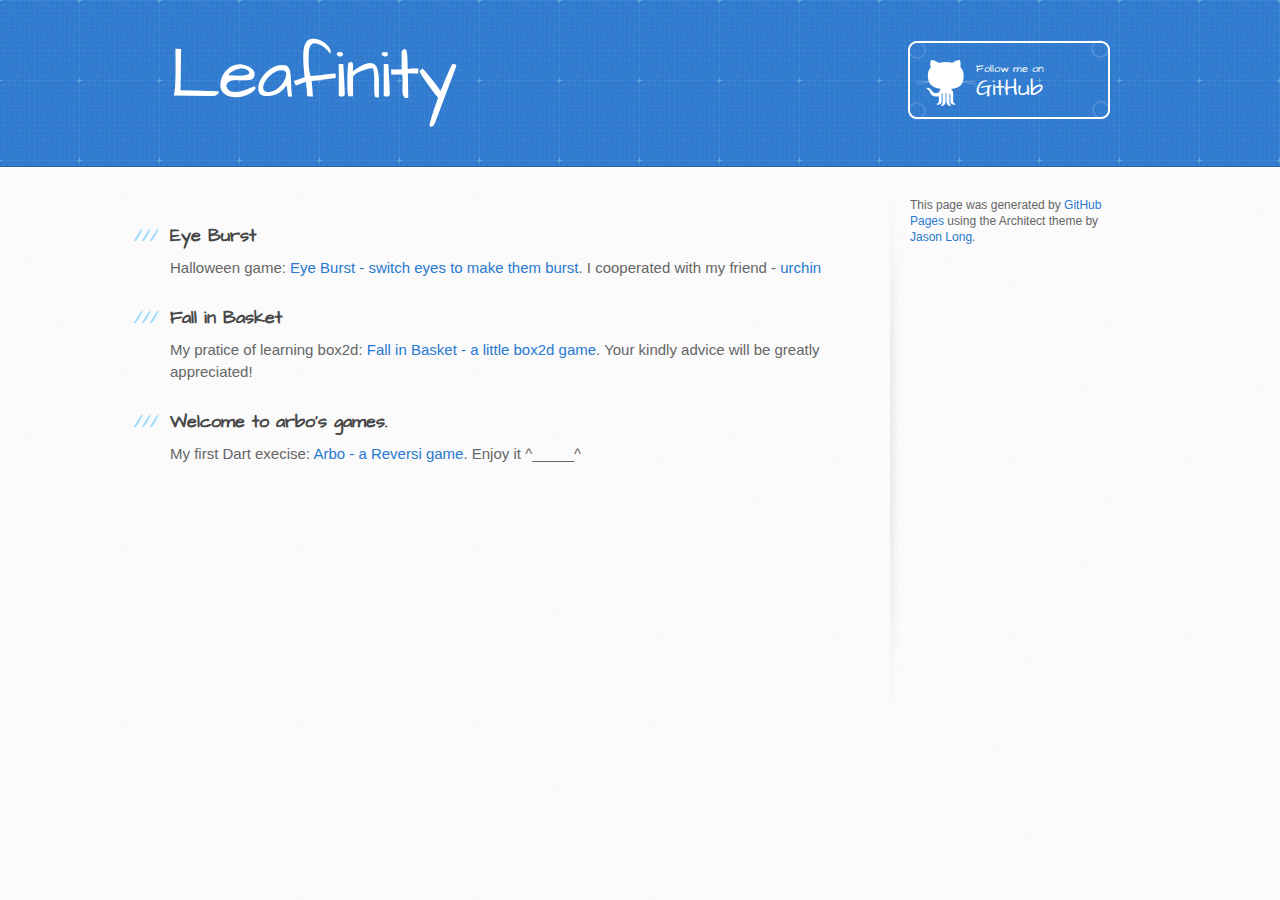
==== index.html @ 0038af50 "order" ====
<!DOCTYPE html>
<html>
  <head>
    <meta charset='utf-8'>
    <meta http-equiv="X-UA-Compatible" content="chrome=1">
    <meta name="viewport" content="width=device-width, initial-scale=1, maximum-scale=1">
    <link href='https://fonts.googleapis.com/css?family=Architects+Daughter' rel='stylesheet' type='text/css'>
    <link rel="stylesheet" type="text/css" href="stylesheets/stylesheet.css" media="screen" />
    <link rel="stylesheet" type="text/css" href="stylesheets/pygment_trac.css" media="screen" />
    <link rel="stylesheet" type="text/css" href="stylesheets/print.css" media="print" />

    <!--[if lt IE 9]>
    <script src="//html5shiv.googlecode.com/svn/trunk/html5.js"></script>
    <![endif]-->

    <title>Leafinity</title>
  </head>

  <body>
    <header>
      <div class="inner">
        <h1>Leafinity</h1>
        <h2></h2>
        <a href="https://github.com/leafinity" class="button"><small>Follow me on</small>GitHub</a>
      </div>
    </header>

    <div id="content-wrapper">
      <div class="inner clearfix">
        <section id="main-content">
          <h3>
            <a name="Welcome to Arbo" class="anchor" href="/box2dTest/"><span class="octicon octicon-link"></span></a>Eye Burst
          </h3>
          <p>Halloween game: <a href="/eyeBurst/">Eye Burst - switch eyes to make them burst</a>. I cooperated with my friend - <a href="https://github.com/urchinfinity">urchin</a></p>
          
          <h3>
            <a name="Welcome to Arbo" class="anchor" href="/box2dTest/"><span class="octicon octicon-link"></span></a>Fall in Basket
          </h3>
          <p>My pratice of learning box2d: <a href="/box2dTest/">Fall in Basket - a little box2d game</a>. Your kindly advice will be greatly appreciated!</p>

          <h3>
            <a name="Welcome to Arbo" class="anchor" href="/arbo/"><span class="octicon octicon-link"></span></a>Welcome to arbo's games.
          </h3>
          <p>My first Dart execise: <a href="/arbo/">Arbo - a Reversi game</a>.  Enjoy it ^_____^</p>


        </section>

        <aside id="sidebar">
          <p>This page was generated by <a href="pages.github.com">GitHub Pages</a> using the Architect theme by <a href="https://twitter.com/jasonlong">Jason Long</a>.</p>
        </aside>
      </div>
    </div>

            <script type="text/javascript">
            var gaJsHost = (("https:" == document.location.protocol) ? "https://ssl." : "http://www.");
            document.write(unescape("%3Cscript src='" + gaJsHost + "google-analytics.com/ga.js' type='text/javascript'%3E%3C/script%3E"));
          </script>
          <script type="text/javascript">
            try {
              var pageTracker = _gat._getTracker("UA-42814280-1");
            pageTracker._trackPageview();
            } catch(err) {}
          </script>

  </body>
</html>
---- stylesheets/stylesheet.css ----
/* http://meyerweb.com/eric/tools/css/reset/ 
   v2.0 | 20110126
   License: none (public domain)
*/
html, body, div, span, applet, object, iframe,
h1, h2, h3, h4, h5, h6, p, blockquote, pre,
a, abbr, acronym, address, big, cite, code,
del, dfn, em, img, ins, kbd, q, s, samp,
small, strike, strong, sub, sup, tt, var,
b, u, i, center,
dl, dt, dd, ol, ul, li,
fieldset, form, label, legend,
table, caption, tbody, tfoot, thead, tr, th, td,
article, aside, canvas, details, embed, 
figure, figcaption, footer, header, hgroup, 
menu, nav, output, ruby, section, summary,
time, mark, audio, video {
	margin: 0;
	padding: 0;
	border: 0;
	font-size: 100%;
	font: inherit;
	vertical-align: baseline;
}
/* HTML5 display-role reset for older browsers */
article, aside, details, figcaption, figure, 
footer, header, hgroup, menu, nav, section {
	display: block;
}
body {
	line-height: 1;
}
ol, ul {
	list-style: none;
}
blockquote, q {
	quotes: none;
}
blockquote:before, blockquote:after,
q:before, q:after {
	content: '';
	content: none;
}
table {
	border-collapse: collapse;
	border-spacing: 0;
}

/* LAYOUT STYLES */
body {
  font-size: 15px;
  line-height: 1.5; 
  background: #fafafa url(../images/body-bg.jpg) 0 0 repeat;
  font-family: 'Helvetica Neue', Helvetica, Arial, serif;
  font-weight: 400;
  color: #666;
}

a {
  color: #2879d0;
}
a:hover {
  color: #a3ccff;
}

header {
  padding-top: 40px;
  padding-bottom: 40px;
  font-family: 'Architects Daughter', 'Helvetica Neue', Helvetica, Arial, serif; 
  background: #2e7bcf url(../images/header-bg.jpg) 0 0 repeat-x;
  border-bottom: solid 1px #275da1;
}

header h1 {
  letter-spacing: -1px;
  font-size: 72px;
  color: #fff;
  line-height: 1;
  margin-bottom: 0.2em;
  width: 540px;
}

header h2 {
  font-size: 26px;
  color: #9ddcff;
  font-weight: normal;
  line-height: 1.3;
  width: 540px;
  letter-spacing: 0;
}

.inner {
  position: relative;
  width: 940px;
  margin: 0 auto;
}

#content-wrapper {
  border-top: solid 1px #fff;
  padding-top: 30px;
}

#main-content {
  width: 690px;
  float: left;
}

#main-content img {
  max-width: 100%;
}

aside#sidebar {
  width: 200px;
  padding-left: 20px;
  min-height: 504px;
  float: right;
  background: transparent url(../images/sidebar-bg.jpg) 0 0 no-repeat;
  font-size: 12px;
  line-height: 1.3;
}

aside#sidebar p.repo-owner,
aside#sidebar p.repo-owner a {
  font-weight: bold;
}

#downloads {
  margin-bottom: 40px;
}

a.button {
  width: 134px;
  height: 58px;
  line-height: 1.2;
  font-size: 23px;
  color: #fff;
  padding-left: 68px;
  padding-top: 22px;
  font-family: 'Architects Daughter', 'Helvetica Neue', Helvetica, Arial, serif; 
}
a.button small {
  display: block;
  font-size: 11px;
}
header a.button {
  position: absolute;
  right: 0;
  top: 0;
  background: transparent url(../images/github-button.png) 0 0 no-repeat;
}
aside a.button {
  width: 138px;
  padding-left: 64px;
  display: block;
  background: transparent url(../images/download-button.png) 0 0 no-repeat;
  margin-bottom: 20px;
  font-size: 21px;
}

code, pre {
  font-family: Monaco, "Bitstream Vera Sans Mono", "Lucida Console", Terminal, monospace;
  color: #222;
  margin-bottom: 30px;
  font-size: 13px;
}

code {
  background-color: #f2f8fc;
  border: solid 1px #dbe7f3;
  padding: 0 3px;
}

pre {
  padding: 20px;
  background: #fff;
  text-shadow: none;
  overflow: auto;
  border: solid 1px #f2f2f2;
}
pre code {
  color: #2879d0;
  background-color: #fff;
  border: none;
  padding: 0;
}

ul, ol, dl {
  margin-bottom: 20px;
}


/* COMMON STYLES */

hr {
  height: 1px;
  line-height: 1px;
  margin-top: 1em;
  padding-bottom: 1em;
  border: none;
  background: transparent url('../images/hr.png') 0 0 no-repeat;
}

table {
  width: 100%;
  border: 1px solid #ebebeb;
}

th {
  font-weight: 500;
}

td {
  border: 1px solid #ebebeb;
  text-align: center; 
  font-weight: 300;
}

form {
  background: #f2f2f2;
  padding: 20px;
  
}


/* GENERAL ELEMENT TYPE STYLES */

#main-content h1 {
  font-family: 'Architects Daughter', 'Helvetica Neue', Helvetica, Arial, serif; 
  font-size: 2.8em;
  letter-spacing: -1px;
  color: #474747;
} 

#main-content h1:before {
  content: "/";
  color: #9ddcff;
  padding-right: 0.3em;
  margin-left: -0.9em;
}

#main-content h2 {
  font-family: 'Architects Daughter', 'Helvetica Neue', Helvetica, Arial, serif; 
  font-size: 22px;
  font-weight: bold;
  margin-bottom: 8px;
  color: #474747;
} 
#main-content h2:before {
  content: "//";
  color: #9ddcff;
  padding-right: 0.3em;
  margin-left: -1.5em;
}

#main-content h3 {
  font-family: 'Architects Daughter', 'Helvetica Neue', Helvetica, Arial, serif; 
  font-size: 18px;
  font-weight: bold;
  margin-top: 24px;
  margin-bottom: 8px;
  color: #474747;
} 
 
#main-content h3:before {
  content: "///";
  color: #9ddcff;
  padding-right: 0.3em;
  margin-left: -2em;
}

#main-content h4 {
  font-family: 'Architects Daughter', 'Helvetica Neue', Helvetica, Arial, serif; 
  font-size: 15px;
  font-weight: bold;
  color: #474747;
} 

h4:before {
  content: "////";
  color: #9ddcff;
  padding-right: 0.3em;
  margin-left: -2.8em;
}

#main-content h5 {
  font-family: 'Architects Daughter', 'Helvetica Neue', Helvetica, Arial, serif; 
  font-size: 14px;
  color: #474747;
} 
h5:before {
  content: "/////";
  color: #9ddcff;
  padding-right: 0.3em;
  margin-left: -3.2em;
}

#main-content h6 {
  font-family: 'Architects Daughter', 'Helvetica Neue', Helvetica, Arial, serif; 
  font-size: .8em;
  color: #474747;
} 
h6:before {
  content: "//////";
  color: #9ddcff;
  padding-right: 0.3em;
  margin-left: -3.7em;
}

p {
  margin-bottom: 20px;
}
 
a {
  text-decoration: none;
}

p a {
  font-weight: 400;
}

blockquote {
  font-size: 1.6em;
  border-left: 10px solid #e9e9e9;
  margin-bottom: 20px;
  padding: 0 0 0 30px;
}

ul li {
  list-style: disc inside;
  padding-left: 20px;
}

ol li {
  list-style: decimal inside;
  padding-left: 3px;
}

dl dd {
  font-style: italic;
  font-weight: 100;
}

footer {
  background: transparent url('../images/hr.png') 0 0 no-repeat;
  margin-top: 40px;
  padding-top: 20px;
  padding-bottom: 30px;
  font-size: 13px;
  color: #aaa;
}

footer a {
  color: #666;
}
footer a:hover {
  color: #444;
}

/* MISC */
.clearfix:after {
  clear: both;
  content: '.';
  display: block;
  visibility: hidden;
  height: 0;
}

.clearfix {display: inline-block;}
* html .clearfix {height: 1%;}
.clearfix {display: block;}

/* #Media Queries
================================================== */

/* Smaller than standard 960 (devices and browsers) */
@media only screen and (max-width: 959px) {}

/* Tablet Portrait size to standard 960 (devices and browsers) */
@media only screen and (min-width: 768px) and (max-width: 959px) {
  .inner {
    width: 740px;
  }
  header h1, header h2 {
    width: 340px;
  }
  header h1 {
    font-size: 60px;
  }
  header h2 {
    font-size: 30px;
  }
  #main-content {
    width: 490px;
  }
  #main-content h1:before,
  #main-content h2:before,
  #main-content h3:before,
  #main-content h4:before,
  #main-content h5:before,
  #main-content h6:before {
    content: none;
    padding-right: 0;
    margin-left: 0;
  }
}

/* All Mobile Sizes (devices and browser) */
@media only screen and (max-width: 767px) {
  .inner {
    width: 93%;
  }
  header {
    padding: 20px 0;
  }
  header .inner {
    position: relative;
  }
  header h1, header h2 {
    width: 100%;
  }
  header h1 {
    font-size: 48px;
  }
  header h2 {
    font-size: 24px;
  }
  header a.button {
    background-image: none;
    width: auto;
    height: auto;
    display: inline-block;
    margin-top: 15px;
    padding: 5px 10px;
    position: relative;
    text-align: center;
    font-size: 13px;
    line-height: 1;
    background-color: #9ddcff;
    color: #2879d0;
    -moz-border-radius: 5px;
    -webkit-border-radius: 5px;                     
    border-radius: 5px;    
  }
  header a.button small {
    font-size: 13px;
    display: inline;
  }
  #main-content,
  aside#sidebar {
    float: none;
    width: 100% ! important;
  }
  aside#sidebar {
    background-image: none;
    margin-top: 20px;
    border-top: solid 1px #ddd;
    padding: 20px 0;
    min-height: 0;
  }
  aside#sidebar a.button {
    display: none;
  }
  #main-content h1:before,
  #main-content h2:before,
  #main-content h3:before,
  #main-content h4:before,
  #main-content h5:before,
  #main-content h6:before {
    content: none;
    padding-right: 0;
    margin-left: 0;
  }
}

/* Mobile Landscape Size to Tablet Portrait (devices and browsers) */
@media only screen and (min-width: 480px) and (max-width: 767px) {}

/* Mobile Portrait Size to Mobile Landscape Size (devices and browsers) */
@media only screen and (max-width: 479px) {}
---- stylesheets/pygment_trac.css ----
.highlight  { background: #ffffff; }
.highlight .c { color: #999988; font-style: italic } /* Comment */
.highlight .err { color: #a61717; background-color: #e3d2d2 } /* Error */
.highlight .k { font-weight: bold } /* Keyword */
.highlight .o { font-weight: bold } /* Operator */
.highlight .cm { color: #999988; font-style: italic } /* Comment.Multiline */
.highlight .cp { color: #999999; font-weight: bold } /* Comment.Preproc */
.highlight .c1 { color: #999988; font-style: italic } /* Comment.Single */
.highlight .cs { color: #999999; font-weight: bold; font-style: italic } /* Comment.Special */
.highlight .gd { color: #000000; background-color: #ffdddd } /* Generic.Deleted */
.highlight .gd .x { color: #000000; background-color: #ffaaaa } /* Generic.Deleted.Specific */
.highlight .ge { font-style: italic } /* Generic.Emph */
.highlight .gr { color: #aa0000 } /* Generic.Error */
.highlight .gh { color: #999999 } /* Generic.Heading */
.highlight .gi { color: #000000; background-color: #ddffdd } /* Generic.Inserted */
.highlight .gi .x { color: #000000; background-color: #aaffaa } /* Generic.Inserted.Specific */
.highlight .go { color: #888888 } /* Generic.Output */
.highlight .gp { color: #555555 } /* Generic.Prompt */
.highlight .gs { font-weight: bold } /* Generic.Strong */
.highlight .gu { color: #800080; font-weight: bold; } /* Generic.Subheading */
.highlight .gt { color: #aa0000 } /* Generic.Traceback */
.highlight .kc { font-weight: bold } /* Keyword.Constant */
.highlight .kd { font-weight: bold } /* Keyword.Declaration */
.highlight .kn { font-weight: bold } /* Keyword.Namespace */
.highlight .kp { font-weight: bold } /* Keyword.Pseudo */
.highlight .kr { font-weight: bold } /* Keyword.Reserved */
.highlight .kt { color: #445588; font-weight: bold } /* Keyword.Type */
.highlight .m { color: #009999 } /* Literal.Number */
.highlight .s { color: #d14 } /* Literal.String */
.highlight .na { color: #008080 } /* Name.Attribute */
.highlight .nb { color: #0086B3 } /* Name.Builtin */
.highlight .nc { color: #445588; font-weight: bold } /* Name.Class */
.highlight .no { color: #008080 } /* Name.Constant */
.highlight .ni { color: #800080 } /* Name.Entity */
.highlight .ne { color: #990000; font-weight: bold } /* Name.Exception */
.highlight .nf { color: #990000; font-weight: bold } /* Name.Function */
.highlight .nn { color: #555555 } /* Name.Namespace */
.highlight .nt { color: #000080 } /* Name.Tag */
.highlight .nv { color: #008080 } /* Name.Variable */
.highlight .ow { font-weight: bold } /* Operator.Word */
.highlight .w { color: #bbbbbb } /* Text.Whitespace */
.highlight .mf { color: #009999 } /* Literal.Number.Float */
.highlight .mh { color: #009999 } /* Literal.Number.Hex */
.highlight .mi { color: #009999 } /* Literal.Number.Integer */
.highlight .mo { color: #009999 } /* Literal.Number.Oct */
.highlight .sb { color: #d14 } /* Literal.String.Backtick */
.highlight .sc { color: #d14 } /* Literal.String.Char */
.highlight .sd { color: #d14 } /* Literal.String.Doc */
.highlight .s2 { color: #d14 } /* Literal.String.Double */
.highlight .se { color: #d14 } /* Literal.String.Escape */
.highlight .sh { color: #d14 } /* Literal.String.Heredoc */
.highlight .si { color: #d14 } /* Literal.String.Interpol */
.highlight .sx { color: #d14 } /* Literal.String.Other */
.highlight .sr { color: #009926 } /* Literal.String.Regex */
.highlight .s1 { color: #d14 } /* Literal.String.Single */
.highlight .ss { color: #990073 } /* Literal.String.Symbol */
.highlight .bp { color: #999999 } /* Name.Builtin.Pseudo */
.highlight .vc { color: #008080 } /* Name.Variable.Class */
.highlight .vg { color: #008080 } /* Name.Variable.Global */
.highlight .vi { color: #008080 } /* Name.Variable.Instance */
.highlight .il { color: #009999 } /* Literal.Number.Integer.Long */

.type-csharp .highlight .k { color: #0000FF }
.type-csharp .highlight .kt { color: #0000FF }
.type-csharp .highlight .nf { color: #000000; font-weight: normal }
.type-csharp .highlight .nc { color: #2B91AF }
.type-csharp .highlight .nn { color: #000000 }
.type-csharp .highlight .s { color: #A31515 }
.type-csharp .highlight .sc { color: #A31515 }
---- stylesheets/print.css ----
html, body, div, span, applet, object, iframe,
h1, h2, h3, h4, h5, h6, p, blockquote, pre,
a, abbr, acronym, address, big, cite, code,
del, dfn, em, img, ins, kbd, q, s, samp,
small, strike, strong, sub, sup, tt, var,
b, u, i, center,
dl, dt, dd, ol, ul, li,
fieldset, form, label, legend,
table, caption, tbody, tfoot, thead, tr, th, td,
article, aside, canvas, details, embed, 
figure, figcaption, footer, header, hgroup, 
menu, nav, output, ruby, section, summary,
time, mark, audio, video {
  margin: 0;
  padding: 0;
  border: 0;
  font-size: 100%;
  font: inherit;
  vertical-align: baseline;
}
/* HTML5 display-role reset for older browsers */
article, aside, details, figcaption, figure, 
footer, header, hgroup, menu, nav, section {
  display: block;
}
body {
  line-height: 1;
}
ol, ul {
  list-style: none;
}
blockquote, q {
  quotes: none;
}
blockquote:before, blockquote:after,
q:before, q:after {
  content: '';
  content: none;
}
table {
  border-collapse: collapse;
  border-spacing: 0;
}
body {
  font-size: 13px;
  line-height: 1.5; 
  font-family: 'Helvetica Neue', Helvetica, Arial, serif;
  color: #000;
}

a {
  color: #d5000d;
  font-weight: bold;
}

header {
  padding-top: 35px;
  padding-bottom: 10px;
}

header h1 {
  font-weight: bold;
  letter-spacing: -1px;
  font-size: 48px;
  color: #303030;
  line-height: 1.2;
}

header h2 {
  letter-spacing: -1px;
  font-size: 24px;
  color: #aaa;
  font-weight: normal;
  line-height: 1.3;
}
#downloads {
  display: none;
}
#main_content {
  padding-top: 20px;
}

code, pre {
  font-family: Monaco, "Bitstream Vera Sans Mono", "Lucida Console", Terminal;
  color: #222;
  margin-bottom: 30px;
  font-size: 12px;
}

code {
  padding: 0 3px;
}

pre {
  border: solid 1px #ddd;
  padding: 20px;
  overflow: auto;
}
pre code {
  padding: 0;
}

ul, ol, dl {
  margin-bottom: 20px;
}


/* COMMON STYLES */

table {
  width: 100%;
  border: 1px solid #ebebeb;
}

th {
  font-weight: 500;
}

td {
  border: 1px solid #ebebeb;
  text-align: center; 
  font-weight: 300;
}

form {
  background: #f2f2f2;
  padding: 20px;
  
}


/* GENERAL ELEMENT TYPE STYLES */

h1 {
  font-size: 2.8em;
} 

h2 {
  font-size: 22px;
  font-weight: bold;
  color: #303030;
  margin-bottom: 8px;
} 

h3 {
  color: #d5000d;
  font-size: 18px;
  font-weight: bold;
  margin-bottom: 8px;
} 
 
h4 {
  font-size: 16px;
  color: #303030;
  font-weight: bold;
} 

h5 {
  font-size: 1em;
  color: #303030;
} 

h6 {
  font-size: .8em;
  color: #303030;
} 

p {
  font-weight: 300;
  margin-bottom: 20px;
}
 
a {
  text-decoration: none;
}

p a {
  font-weight: 400;
}

blockquote {
  font-size: 1.6em;
  border-left: 10px solid #e9e9e9;
  margin-bottom: 20px;
  padding: 0 0 0 30px;
}

ul li {
  list-style: disc inside;
  padding-left: 20px;
}

ol li {
  list-style: decimal inside;
  padding-left: 3px;
}

dl dd {
  font-style: italic;
  font-weight: 100;
}

footer {
  margin-top: 40px;
  padding-top: 20px;
  padding-bottom: 30px;
  font-size: 13px;
  color: #aaa;
}

footer a {
  color: #666;
}

/* MISC */
.clearfix:after {
  clear: both;
  content: '.';
  display: block;
  visibility: hidden;
  height: 0;
}

.clearfix {display: inline-block;}
* html .clearfix {height: 1%;}
.clearfix {display: block;}
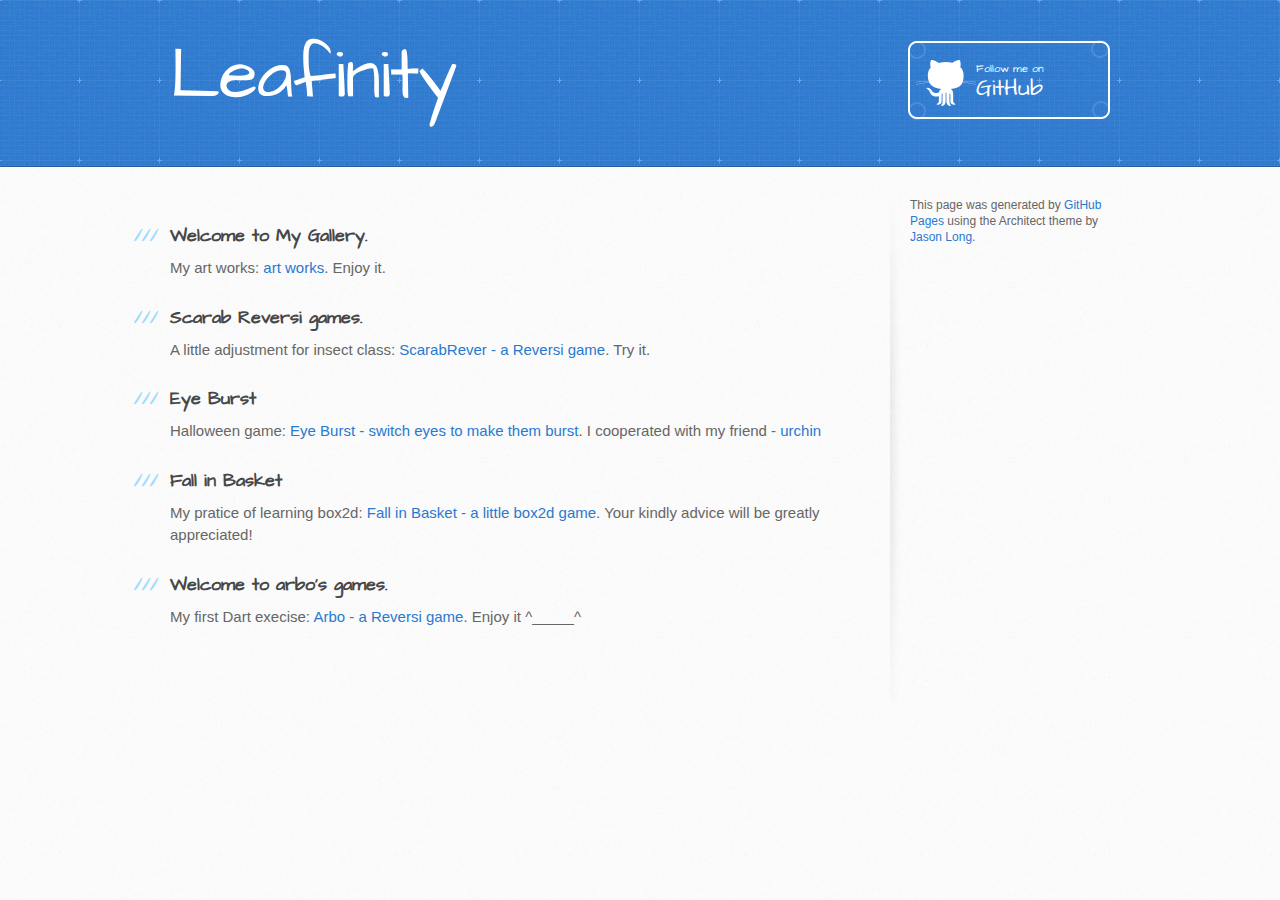
==== commit 54f6dfa3: "add links: scarab, art" ====
--- a/index.html
+++ b/index.html
@@ -28,6 +28,16 @@
     <div id="content-wrapper">
       <div class="inner clearfix">
         <section id="main-content">
+          <h3>
+            <a name="Welcome to Arbo" class="anchor" href="/arbo/"><span class="octicon octicon-link"></span></a>Welcome to My Gallery.
+          </h3>
+          <p>My art works: <a href="/arbo/">art works</a>.  Enjoy it.</p>
+          
+          <h3>
+            <a name="Welcome to Arbo" class="anchor" href="/scarabRever/"><span class="octicon octicon-link"></span></a>Scarab Reversi games.
+          </h3>
+          <p>A little adjustment for insect class: <a href="/scarabRever/">ScarabRever - a Reversi game</a>. Try it.</p>
+
           <h3>
             <a name="Welcome to Arbo" class="anchor" href="/box2dTest/"><span class="octicon octicon-link"></span></a>Eye Burst
           </h3>
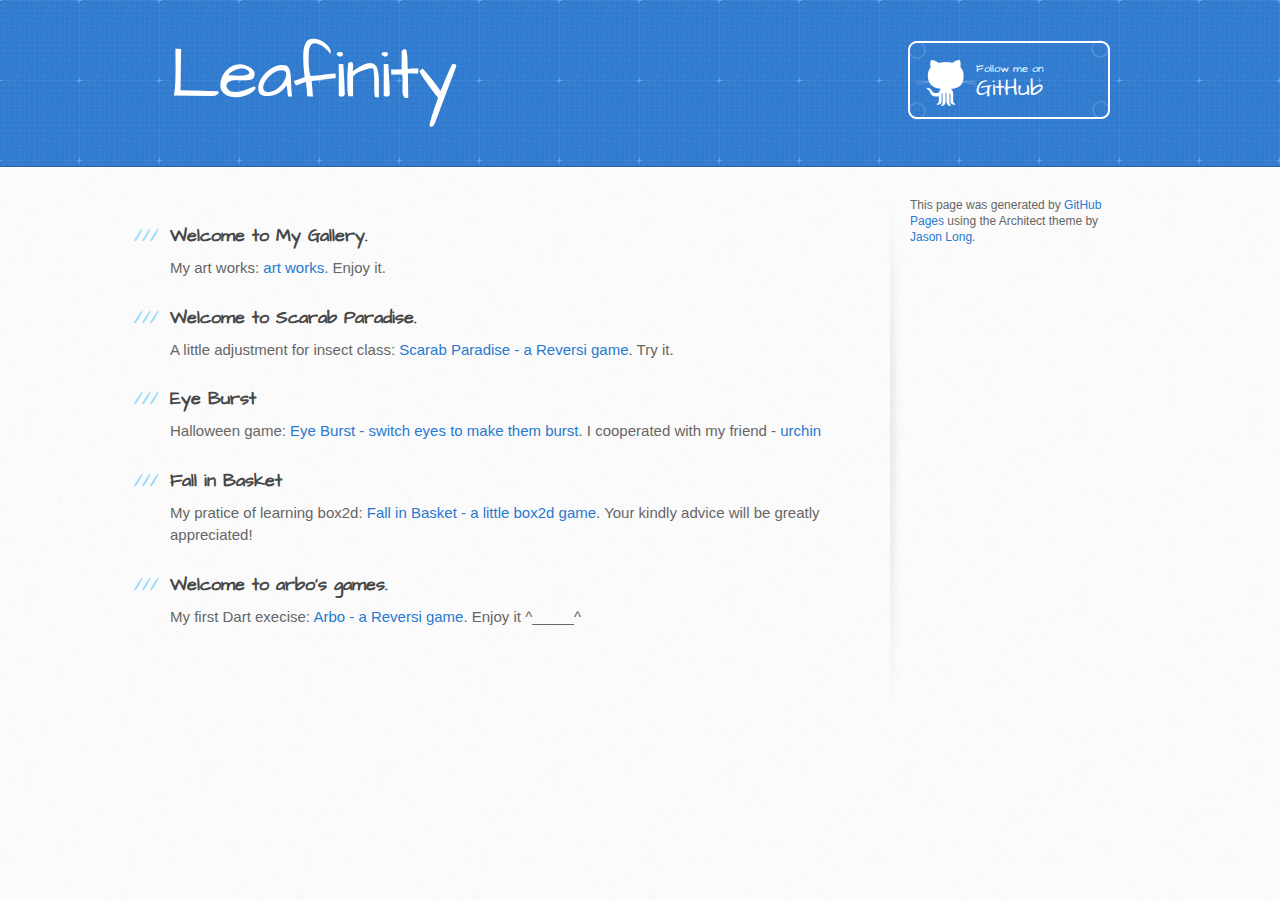
==== commit 13edcdc6: "sca..R.. -> sca ..P .." ====
--- a/index.html
+++ b/index.html
@@ -29,14 +29,14 @@
       <div class="inner clearfix">
         <section id="main-content">
           <h3>
-            <a name="Welcome to Arbo" class="anchor" href="/arbo/"><span class="octicon octicon-link"></span></a>Welcome to My Gallery.
+            <a name="Welcome to Arbo" class="anchor" href="/artworks/"><span class="octicon octicon-link"></span></a>Welcome to My Gallery.
           </h3>
-          <p>My art works: <a href="/arbo/">art works</a>.  Enjoy it.</p>
+          <p>My art works: <a href="/artworks/">art works</a>.  Enjoy it.</p>
           
           <h3>
-            <a name="Welcome to Arbo" class="anchor" href="/scarabRever/"><span class="octicon octicon-link"></span></a>Scarab Reversi games.
+            <a name="Welcome to Arbo" class="anchor" href="/scarabRever/"><span class="octicon octicon-link"></span></a>Welcome to Scarab Paradise.
           </h3>
-          <p>A little adjustment for insect class: <a href="/scarabRever/">ScarabRever - a Reversi game</a>. Try it.</p>
+          <p>A little adjustment for insect class: <a href="/scarabRever/">Scarab Paradise - a Reversi game</a>. Try it.</p>
 
           <h3>
             <a name="Welcome to Arbo" class="anchor" href="/box2dTest/"><span class="octicon octicon-link"></span></a>Eye Burst
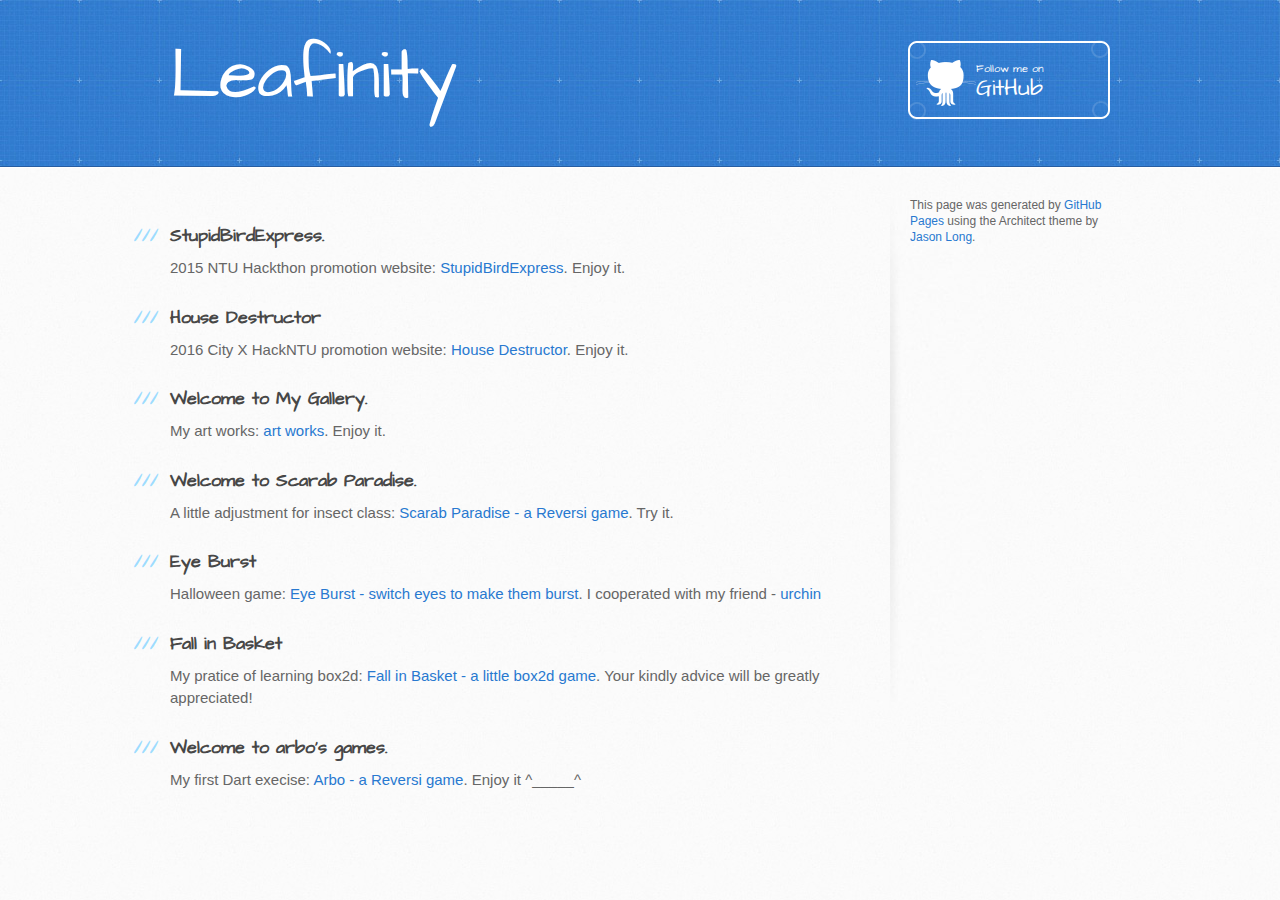
==== commit 8d7c7e33: "Update index.html" ====
--- a/index.html
+++ b/index.html
@@ -28,6 +28,16 @@
     <div id="content-wrapper">
       <div class="inner clearfix">
         <section id="main-content">
+          <h3>
+            <a name="Welcome to Arbo" class="anchor" href="http://2015hackntu.github.io/StupidBirdExpress/game/?id=demo"><span class="octicon octicon-link"></span></a>StupidBirdExpress.
+          </h3>
+          <p>2015 NTU Hackthon promotion website: <a href="http://2015hackntu.github.io/StupidBirdExpress/game/?id=demo">StupidBirdExpress</a>.  Enjoy it.</p>
+          
+          <h3>
+            <a name="Welcome to Arbo" class="anchor" href="https://hackntuxweb.github.io/small/Azalea/web/"><span class="octicon octicon-link"></span></a>House Destructor
+          </h3>
+          <p>2016 City X HackNTU promotion website: <a href="https://hackntuxweb.github.io/small/Azalea/web/">House Destructor</a>.  Enjoy it.</p>
+          
           <h3>
             <a name="Welcome to Arbo" class="anchor" href="/artworks/"><span class="octicon octicon-link"></span></a>Welcome to My Gallery.
           </h3>
@@ -74,4 +84,4 @@
           </script>
 
   </body>
-</html>+</html>
